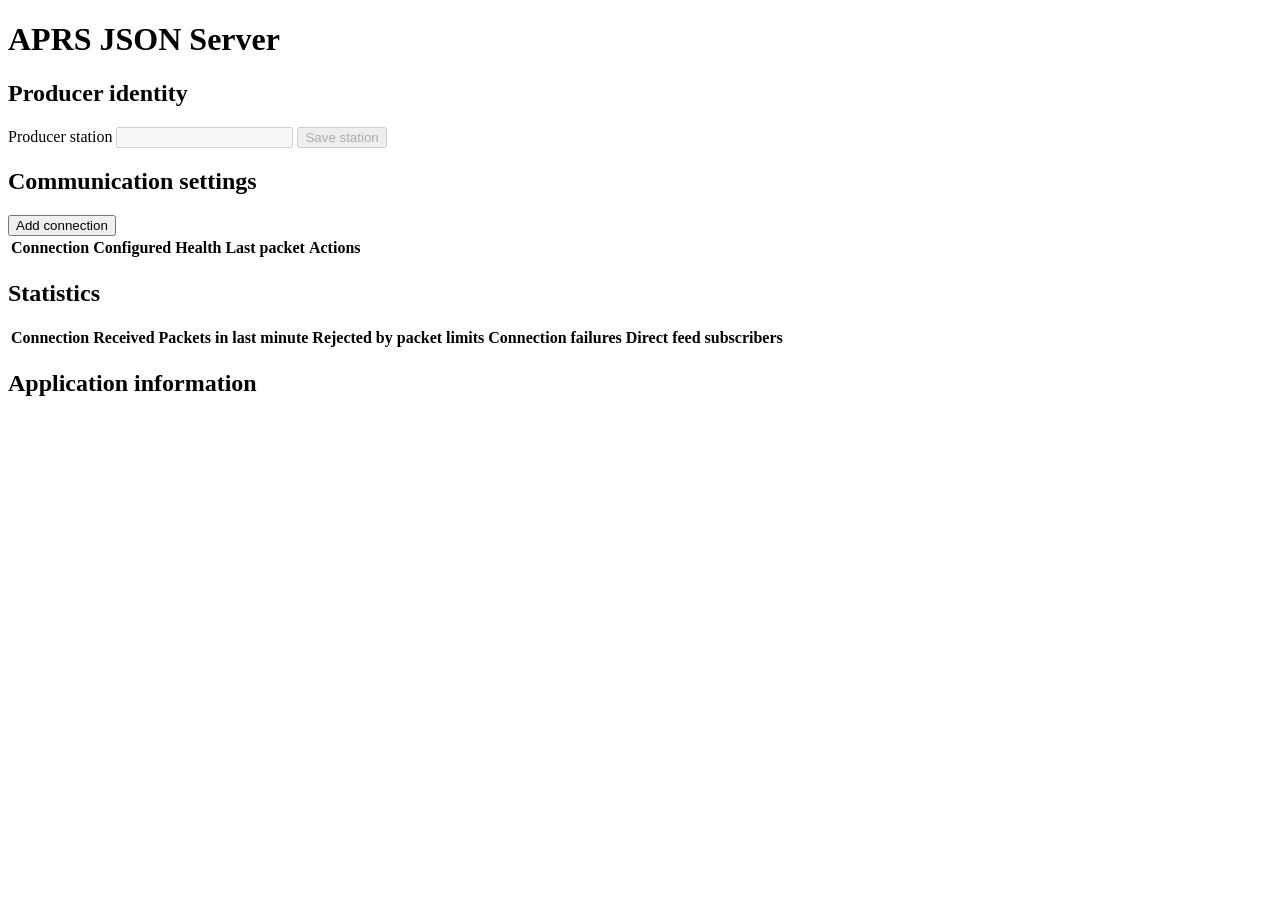
==== server/src/main/resources/static/index.html @ 2ea5205b "initial release" ====
<!doctype html>
<html lang="en">
<head>
<meta charset="utf-8"><meta name="viewport" content="width=device-width, initial-scale=1">
<title>APRS JSON Server</title><link rel="stylesheet" href="/style.css"><script defer src="/app.js"></script>
</head>
<body>
<h1>APRS JSON Server</h1>
<form id="producer-settings">
<h2>Producer identity</h2>
<label>Producer station <input id="producer-station" maxlength="80" required disabled></label>
<button id="save-producer" disabled>Save station</button>
<output id="producer-status" aria-live="polite"></output>
</form>
<section>
<header><h2>Communication settings</h2><button id="add">Add connection</button></header>
<output id="status" aria-live="polite"></output>
<div class="scroll"><table>
<thead><tr><th>Connection</th><th>Configured</th><th>Health</th><th>Last packet</th><th>Actions</th></tr></thead>
<tbody id="sources"></tbody>
</table></div>
</section>
<section>
<h2>Statistics</h2><p id="totals"></p>
<div class="scroll"><table>
<thead><tr><th>Connection</th><th>Received</th><th>Packets in last minute</th><th>Rejected by packet limits</th><th>Connection failures</th><th>Direct feed subscribers</th></tr></thead>
<tbody id="statistics"></tbody>
</table></div>
</section>
<section aria-labelledby="application-information">
<h2 id="application-information">Application information</h2>
<p id="application-name"></p>
<p id="application-version"></p>
<p id="application-copyright"></p>
<p><a id="application-license"></a></p>
<p><a id="application-website" target="_blank" rel="noopener"></a></p>
<p id="application-info-error" role="status" hidden>Application information is unavailable.</p>
</section>
<dialog id="editor">
<h2 id="editor-title">Add connection</h2>
<form id="settings">
<label>Display name <input name="label" maxlength="80" required></label>
<label>Transport <select name="type">
<option value="APRS_IS">APRS-IS</option><option value="KISS_TCP">KISS TCP</option>
<option value="KISS_SERIAL">KISS Serial</option><option value="TNC2_TCP">TNC2 TCP</option>
<option value="TNC2_SERIAL">TNC2 Serial</option><option value="KENWOOD_SERIAL">Kenwood Serial</option>
</select></label>
<div class="row" id="network">
<label>Host <input name="host"></label>
<label>Port <input name="port" type="number" min="1" max="65535"></label>
</div>
<div class="row" id="serial">
<label>Serial device <input name="serialDevice" list="ports"><datalist id="ports"></datalist></label>
<label>Baud rate <input name="baudRate" type="number" min="1"></label>
</div>
<label id="callsign"><span id="callsign-label">Callsign</span><input name="username" autocomplete="off"></label>
<label id="source-producer" hidden>Producer station <input name="producerStation" maxlength="80" autocomplete="off" disabled></label>
<div id="internet">
<label>Passcode <input type="password" name="passcode" autocomplete="new-password" placeholder="Keep existing or use -1"></label>
<label>APRS-IS filter <input name="filter"></label>
</div>
<div id="initialization">
<label>Initialization command 1 <input name="initCommand1"></label>
<label>Initialization command 2 <input name="initCommand2"></label>
</div>
<label><span><input type="checkbox" name="active" checked> Active</span></label>
<output id="editor-status" aria-live="polite"></output>
<div class="actions"><button type="submit">Save</button><button type="button" id="cancel">Cancel</button></div>
</form>
</dialog>
</body>
</html>
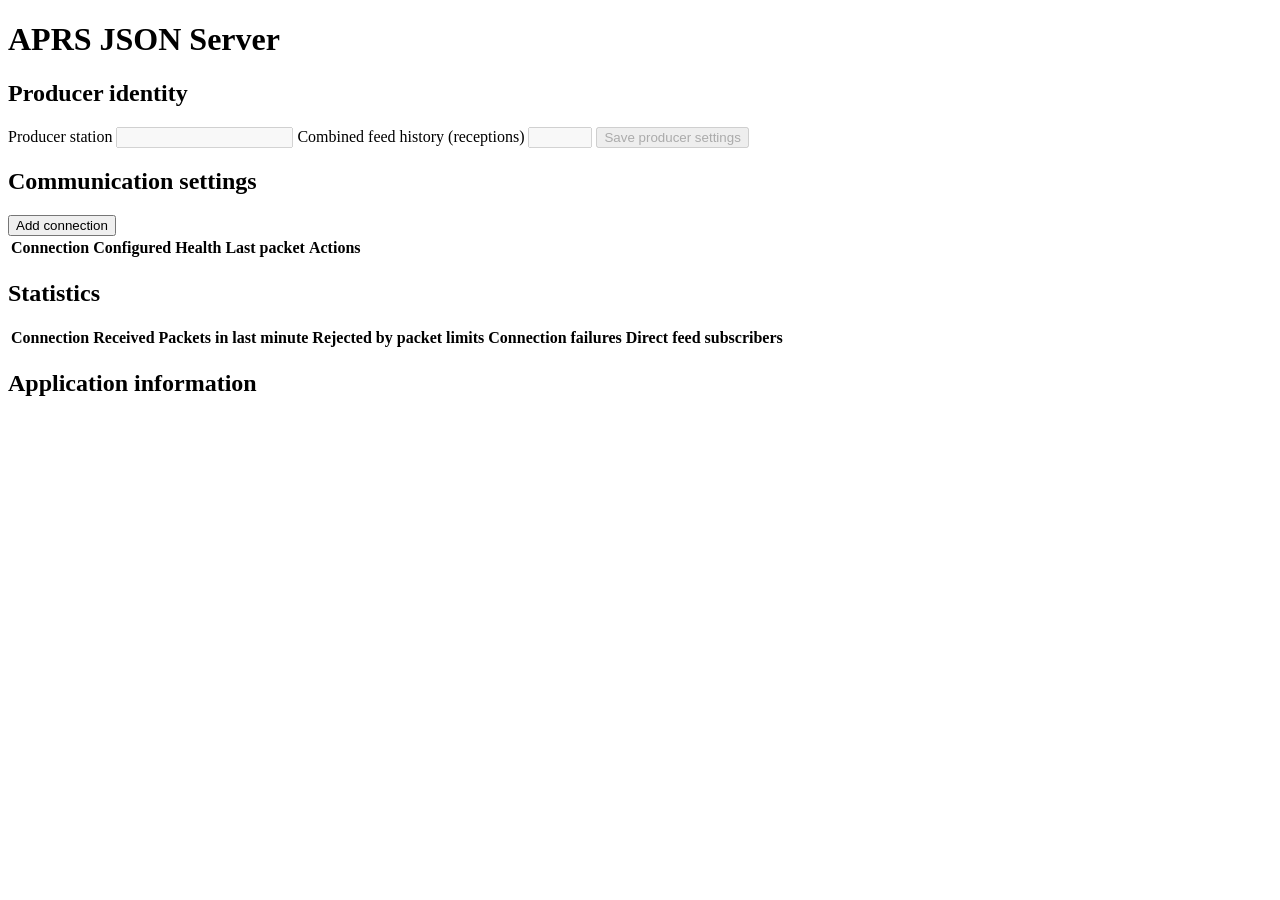
==== commit 67829166: "add retained receptions support, configurable by connection instance" ====
--- a/server/src/main/resources/static/index.html
+++ b/server/src/main/resources/static/index.html
@@ -9,7 +9,8 @@
 <form id="producer-settings">
 <h2>Producer identity</h2>
 <label>Producer station <input id="producer-station" maxlength="80" required disabled></label>
-<button id="save-producer" disabled>Save station</button>
+<label>Combined feed history (receptions) <input id="combined-history" type="number" min="1" max="4096" required disabled></label>
+<button id="save-producer" disabled>Save producer settings</button>
 <output id="producer-status" aria-live="polite"></output>
 </form>
 <section>
@@ -55,6 +56,7 @@
 </div>
 <label id="callsign"><span id="callsign-label">Callsign</span><input name="username" autocomplete="off"></label>
 <label id="source-producer" hidden>Producer station <input name="producerStation" maxlength="80" autocomplete="off" disabled></label>
+<label>Feed history (receptions) <input name="historyEvents" type="number" min="1" max="4096" value="32" required></label>
 <div id="internet">
 <label>Passcode <input type="password" name="passcode" autocomplete="new-password" placeholder="Keep existing or use -1"></label>
 <label>APRS-IS filter <input name="filter"></label>
